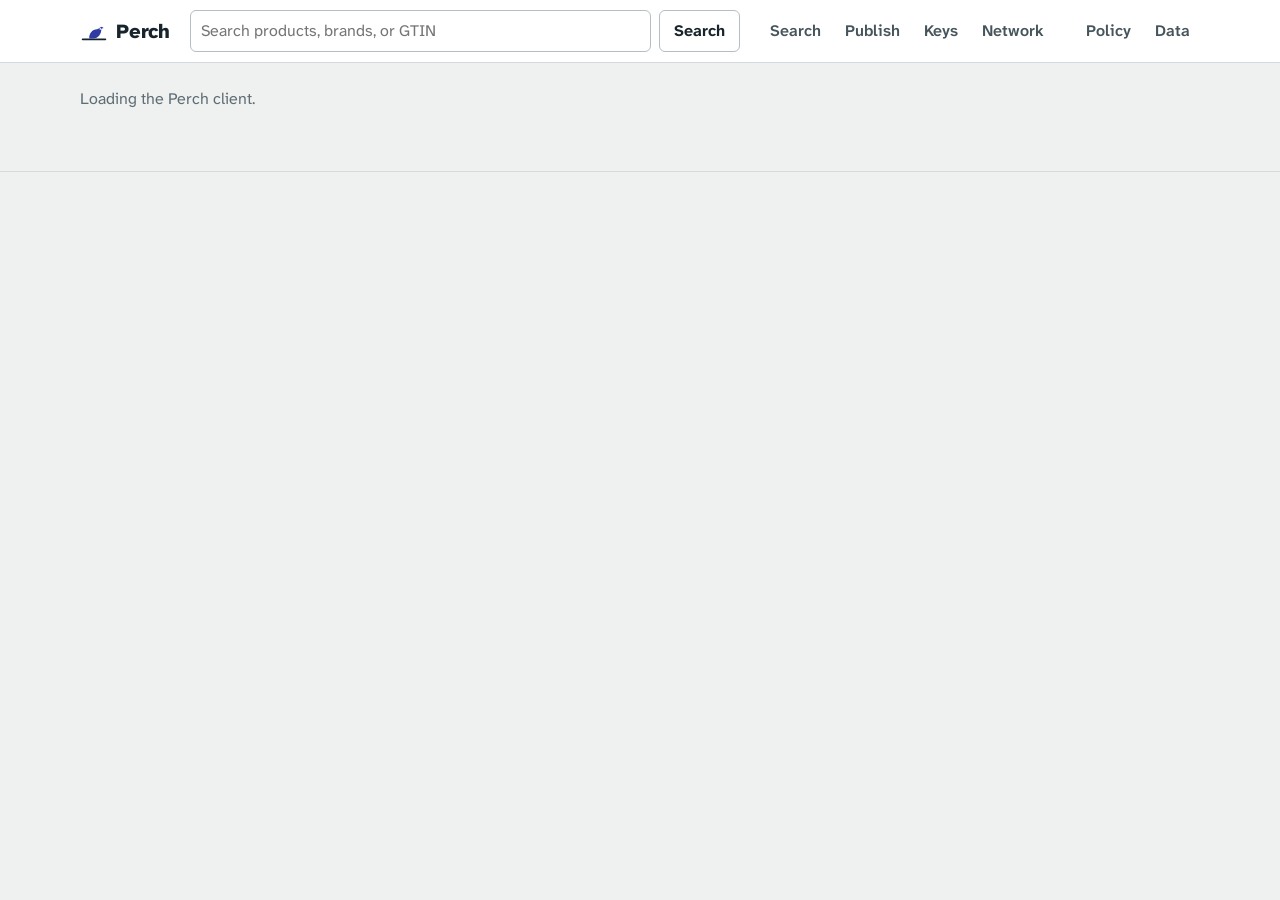
==== web/index.html @ 0206d56e "Web app shell on mock client; contract 8.2 additions Co-Authored-By: Claude Opus 5.5 <noreply@anthro" ====
<!doctype html>
<html lang="en">
<head>
  <meta charset="utf-8">
  <meta name="viewport" content="width=device-width, initial-scale=1">
  <meta name="color-scheme" content="light dark">
  <meta name="referrer" content="no-referrer">
  <meta http-equiv="Content-Security-Policy" content="default-src 'self'; script-src 'self' 'wasm-unsafe-eval'; style-src 'self'; img-src 'self' https: data: blob:; font-src 'self'; connect-src 'self' ws: wss: http: https:; object-src 'none'; base-uri 'none'; form-action 'none'">
  <title>Perch</title>
  <link rel="icon" href="icon.svg" type="image/svg+xml">
  <link rel="preload" href="fonts/atkinson-hyperlegible-next-latin-wght-normal.woff2" as="font" type="font/woff2" crossorigin>
  <link rel="stylesheet" href="styles.css">
  <script type="module" src="src/app.js"></script>
</head>
<body>
  <a class="skip-link" href="#main">Skip to content</a>
  <header class="topbar">
    <div class="topbar-inner">
      <a class="wordmark" href="#/search" aria-label="Perch, search">
        <svg class="mark" width="28" height="28" viewBox="0 0 32 32" aria-hidden="true" focusable="false">
          <path class="mark-branch" d="M3 25.5h26"/>
          <path class="mark-bird" d="M10.5 24.5c0-6 3.5-10.5 9-10.5 2 0 3.3-2.8 5.5-2.8l2 1.3-2.7.8c.4 5.8-3.4 11.2-9.3 11.2z"/>
          <circle class="mark-eye" cx="23.2" cy="13.6" r="0.9"/>
        </svg>
        <span>Perch</span>
      </a>
      <form class="topbar-search" role="search" id="topbar-search">
        <label class="visually-hidden" for="topbar-q">Search products</label>
        <input id="topbar-q" name="q" type="search" placeholder="Search products, brands, or GTIN" autocomplete="off" spellcheck="false">
        <button type="submit" class="button">Search</button>
      </form>
      <nav class="topnav" aria-label="Main">
        <ul>
          <li><a href="#/search" data-nav="search">Search</a></li>
          <li><a href="#/publish" data-nav="publish">Publish</a></li>
          <li><a href="#/keys" data-nav="keys">Keys</a></li>
          <li><a href="#/network" data-nav="network">Network <span class="nav-status" id="nav-net" aria-hidden="true"></span></a></li>
          <li><a href="#/policy" data-nav="policy">Policy</a></li>
          <li><a href="#/data" data-nav="data">Data</a></li>
        </ul>
      </nav>
    </div>
  </header>
  <div id="banner" class="banner-slot"></div>
  <main id="main" tabindex="-1">
    <p class="loading">Loading the Perch client.</p>
    <noscript><p>Perch runs on your device and needs JavaScript and WebAssembly.</p></noscript>
  </main>
  <footer class="footer" id="footer"></footer>
  <div id="live" class="visually-hidden" aria-live="polite"></div>
</body>
</html>
---- web/styles.css ----
/* Perch web app styles. No external resources. */

@font-face {
  font-family: 'Atkinson Hyperlegible Next';
  font-style: normal;
  font-display: swap;
  font-weight: 200 800;
  src: url('fonts/atkinson-hyperlegible-next-latin-wght-normal.woff2') format('woff2');
  unicode-range: U+0000-00FF, U+0131, U+0152-0153, U+02BB-02BC, U+02C6, U+02DA, U+02DC, U+0304, U+0308, U+0329, U+2000-206F, U+20AC, U+2122, U+2191, U+2193, U+2212, U+2215, U+FEFF, U+FFFD;
}
@font-face {
  font-family: 'Atkinson Hyperlegible Next';
  font-style: normal;
  font-display: swap;
  font-weight: 200 800;
  src: url('fonts/atkinson-hyperlegible-next-latin-ext-wght-normal.woff2') format('woff2');
  unicode-range: U+0100-02BA, U+02BD-02C5, U+02C7-02CC, U+02CE-02D7, U+02DD-02FF, U+0304, U+0308, U+0329, U+1D00-1DBF, U+1E00-1E9F, U+1EF2-1EFF, U+2020, U+20A0-20AB, U+20AD-20C0, U+2113, U+2C60-2C7F, U+A720-A7FF;
}
@font-face {
  font-family: 'Atkinson Hyperlegible Mono';
  font-style: normal;
  font-display: swap;
  font-weight: 200 800;
  src: url('fonts/atkinson-hyperlegible-mono-latin-wght-normal.woff2') format('woff2');
}

:root {
  color-scheme: light;
  --page: #eef1f0;
  --surface: #ffffff;
  --surface-2: #f6f8f7;
  --ink: #18242b;
  --ink-2: #46545c;
  --muted: #5f6c74;
  --line: #d3d9dc;
  --line-strong: #b4bec3;
  --accent: #2f3aa3;
  --accent-ink: #ffffff;
  --accent-tint: #e9eafb;
  --good: #17703e;
  --good-tint: #e3f3e8;
  --warn: #8a5300;
  --warn-tint: #fbf0d9;
  --bad: #a32b26;
  --bad-tint: #fbe7e5;
  --hidden-tint: #eceff1;
  --focus: #2f3aa3;
  --star: #b06c00;
  --star-off: #c9d0d3;
  /* Chart: validated categorical slots on the light surface. */
  --series-1: #2a78d6;
  --series-2: #eb6834;
  --series-3: #1baf7a;
  --series-4: #eda100;
  --grid: #e1e5e7;
  --axis: #b4bec3;
  --fp: #2f3aa3;
  --fp-bg: #e9eafb;

  --font: 'Atkinson Hyperlegible Next', system-ui, -apple-system, 'Segoe UI', sans-serif;
  --mono: 'Atkinson Hyperlegible Mono', ui-monospace, 'SFMono-Regular', Menlo, Consolas, monospace;
  --radius: 6px;
  --radius-lg: 10px;
  --gutter: 16px;
  --measure: 68ch;
  --max: 72rem;
}

@media (prefers-color-scheme: dark) {
  :root:not([data-theme='light']) {
    color-scheme: dark;
    --page: #131a1f;
    --surface: #1b252b;
    --surface-2: #212d34;
    --ink: #e6ecee;
    --ink-2: #b4c0c5;
    --muted: #93a0a6;
    --line: #33424a;
    --line-strong: #4a5b64;
    --accent: #a6abff;
    --accent-ink: #131a1f;
    --accent-tint: #262c55;
    --good: #5cc58a;
    --good-tint: #183224;
    --warn: #e7b257;
    --warn-tint: #33291a;
    --bad: #f08a83;
    --bad-tint: #3a2120;
    --hidden-tint: #222c31;
    --focus: #a6abff;
    --star: #e7b257;
    --star-off: #4a5b64;
    --series-1: #3987e5;
    --series-2: #d95926;
    --series-3: #199e70;
    --series-4: #c98500;
    --grid: #2a363c;
    --axis: #4a5b64;
    --fp: #a6abff;
    --fp-bg: #262c55;
  }
}
:root[data-theme='dark'] {
  color-scheme: dark;
  --page: #131a1f;
  --surface: #1b252b;
  --surface-2: #212d34;
  --ink: #e6ecee;
  --ink-2: #b4c0c5;
  --muted: #93a0a6;
  --line: #33424a;
  --line-strong: #4a5b64;
  --accent: #a6abff;
  --accent-ink: #131a1f;
  --accent-tint: #262c55;
  --good: #5cc58a;
  --good-tint: #183224;
  --warn: #e7b257;
  --warn-tint: #33291a;
  --bad: #f08a83;
  --bad-tint: #3a2120;
  --hidden-tint: #222c31;
  --focus: #a6abff;
  --star: #e7b257;
  --star-off: #4a5b64;
  --series-1: #3987e5;
  --series-2: #d95926;
  --series-3: #199e70;
  --series-4: #c98500;
  --grid: #2a363c;
  --axis: #4a5b64;
  --fp: #a6abff;
  --fp-bg: #262c55;
}

/* Base */

*, *::before, *::after { box-sizing: border-box; }

html { -webkit-text-size-adjust: 100%; text-size-adjust: 100%; }

body {
  margin: 0;
  background: var(--page);
  color: var(--ink);
  font-family: var(--font);
  font-size: 1rem;
  line-height: 1.5;
  overflow-wrap: anywhere;
}

h1, h2, h3 { line-height: 1.2; margin: 0 0 0.5em; font-weight: 700; }
h1 { font-size: 2rem; letter-spacing: -0.01em; }
h2 { font-size: 1.375rem; }
h3 { font-size: 1.0625rem; }
p { margin: 0 0 0.75em; max-width: var(--measure); }
ul, ol { padding-left: 1.25rem; }
a { color: var(--accent); text-underline-offset: 0.18em; text-decoration-thickness: 1px; }
a:hover { text-decoration-thickness: 2px; }
code, pre, .mono { font-family: var(--mono); font-size: 0.9em; }
pre { white-space: pre-wrap; overflow-wrap: anywhere; }
blockquote { margin: 0.5rem 0; padding: 0.25rem 0 0.25rem 0.75rem; border-left: 3px solid var(--line-strong); color: var(--ink-2); }
img { max-width: 100%; height: auto; }

:focus-visible {
  outline: 3px solid var(--focus);
  outline-offset: 2px;
  border-radius: 3px;
}
/* Headings receive focus only programmatically, after navigation. */
main:focus, h1:focus, h1:focus-visible { outline: none; }

.visually-hidden {
  position: absolute !important;
  width: 1px; height: 1px;
  padding: 0; margin: -1px;
  overflow: hidden; clip: rect(0 0 0 0);
  white-space: nowrap; border: 0;
}

.skip-link {
  position: absolute; left: var(--gutter); top: -3rem;
  background: var(--accent); color: var(--accent-ink);
  padding: 0.5rem 0.75rem; border-radius: var(--radius); z-index: 10;
}
.skip-link:focus { top: 0.5rem; }

.muted { color: var(--muted); }
.hint { color: var(--muted); font-size: 0.875rem; }
.good-text { color: var(--good); }
.warn-text { color: var(--warn); }
.bad-text { color: var(--bad); }
.plain { list-style: none; padding: 0; margin: 0; }
.sep { color: var(--muted); }

/* Top bar */

.topbar { background: var(--surface); border-bottom: 1px solid var(--line); }
.topbar-inner {
  max-width: var(--max);
  margin: 0 auto;
  padding: 0.625rem var(--gutter);
  display: grid;
  grid-template-columns: auto minmax(0, 1fr) auto;
  gap: 0.75rem 1.25rem;
  align-items: center;
}
.wordmark {
  display: inline-flex; align-items: center; gap: 0.5rem;
  color: var(--ink); text-decoration: none;
  font-weight: 800; font-size: 1.25rem; letter-spacing: -0.01em;
}
.mark-branch { stroke: var(--ink); stroke-width: 2; stroke-linecap: round; fill: none; }
.mark-bird { fill: var(--accent); }
.mark-eye { fill: var(--surface); }

.topbar-search { display: flex; gap: 0.5rem; min-width: 0; }
.topbar-search input { flex: 1; min-width: 0; }

.topnav ul { display: flex; flex-wrap: wrap; gap: 0.25rem; list-style: none; margin: 0; padding: 0; }
.topnav a {
  display: inline-flex; align-items: center; gap: 0.375rem;
  padding: 0.375rem 0.625rem; border-radius: var(--radius);
  color: var(--ink-2); text-decoration: none; font-weight: 600;
}
.topnav a:hover { background: var(--surface-2); color: var(--ink); }
.topnav a[aria-current='page'] { color: var(--accent); background: var(--accent-tint); }
.nav-status {
  font-size: 0.75rem; font-weight: 700; padding: 0 0.375rem; border-radius: 999px;
  background: var(--hidden-tint); color: var(--muted); font-variant-numeric: tabular-nums;
}
.nav-status[data-state='ok'] { background: var(--good-tint); color: var(--good); }
.nav-status[data-state='partial'] { background: var(--warn-tint); color: var(--warn); }
.nav-status[data-state='down'] { background: var(--bad-tint); color: var(--bad); }

@media (max-width: 860px) {
  .topbar-inner { grid-template-columns: auto minmax(0, 1fr); }
  .topnav { grid-column: 1 / -1; }
}
@media (max-width: 520px) {
  .topbar-inner { grid-template-columns: minmax(0, 1fr); }
  .topbar-search button { display: none; }
  .topnav ul { gap: 0; }
  .topnav a { padding: 0.375rem 0.5rem; }
}

/* Banners */

.banner-slot { max-width: var(--max); margin: 0 auto; padding: 0 var(--gutter); }
.banner { margin-top: 0.75rem; padding: 0.5rem 0.75rem; border-radius: var(--radius); font-size: 0.9375rem; }
.banner p { margin: 0; max-width: none; }
.banner-mock { background: var(--warn-tint); color: var(--ink); border: 1px solid var(--warn); }
.banner-warn { background: var(--bad-tint); border: 1px solid var(--bad); }

/* Layout */

main {
  display: block;
  max-width: var(--max);
  margin: 0 auto;
  padding: 1.5rem var(--gutter) 3rem;
}
.loading { color: var(--muted); }
.screen > .lede { color: var(--ink-2); font-size: 1.0625rem; }
.block { margin-top: 2.5rem; }
.block-head { display: flex; flex-wrap: wrap; gap: 0.5rem 1rem; align-items: baseline; justify-content: space-between; }
.panel {
  background: var(--surface);
  border: 1px solid var(--line);
  border-radius: var(--radius-lg);
  padding: 1rem 1.25rem;
  margin: 1rem 0;
}
.panel > h2:first-child { font-size: 1.125rem; }
.crumbs { color: var(--muted); font-size: 0.9375rem; margin-bottom: 0.25rem; }
.actions { display: flex; flex-wrap: wrap; gap: 0.5rem; align-items: center; }

/* Forms */

input, select, textarea, button { font: inherit; color: inherit; }
input[type='text'], input[type='search'], input[type='url'], input[type='number'], input[type='datetime-local'], input:not([type]), select, textarea {
  width: 100%;
  background: var(--surface);
  border: 1px solid var(--line-strong);
  border-radius: var(--radius);
  padding: 0.5rem 0.625rem;
  min-height: 2.5rem;
}
textarea { resize: vertical; }
input[type='file'] { max-width: 100%; width: 100%; font-size: 0.875rem; }
input:focus-visible, select:focus-visible, textarea:focus-visible { outline-offset: 0; border-color: var(--focus); }
.field { margin: 0 0 1rem; }
.field label, fieldset legend { display: block; font-weight: 700; margin-bottom: 0.25rem; }
.field .hint { margin: -0.125rem 0 0.375rem; }
.row { display: grid; grid-template-columns: repeat(auto-fit, minmax(12rem, 1fr)); gap: 0 1rem; }
fieldset { border: 1px solid var(--line); border-radius: var(--radius); padding: 0.75rem 1rem; margin: 0 0 1rem; min-width: 0; }
.check { display: flex; gap: 0.5rem; align-items: flex-start; margin: 0.5rem 0; }
.check input { width: 1.125rem; height: 1.125rem; margin-top: 0.2rem; accent-color: var(--accent); flex: none; }
.check label { font-weight: 600; }
.inline-check { display: inline-flex; align-items: center; gap: 0.25rem; margin-right: 0.75rem; font-family: var(--mono); font-size: 0.875rem; }
.inline-check input { accent-color: var(--accent); }

.button {
  display: inline-flex; align-items: center; justify-content: center; gap: 0.375rem;
  min-height: 2.5rem; padding: 0.375rem 0.875rem;
  border: 1px solid var(--line-strong); border-radius: var(--radius);
  background: var(--surface); color: var(--ink);
  font-weight: 700; text-decoration: none; cursor: pointer;
}
.button:hover { background: var(--surface-2); border-color: var(--ink-2); }
.button.primary { background: var(--accent); border-color: var(--accent); color: var(--accent-ink); }
.button.primary:hover { filter: brightness(1.08); }
.button.danger { color: var(--bad); border-color: var(--bad); }
.button.small { min-height: 2rem; padding: 0.125rem 0.625rem; font-size: 0.875rem; }
.button:disabled, .button[disabled] { opacity: 0.5; cursor: not-allowed; filter: none; }
.quiet-link { color: var(--muted); font-size: 0.875rem; }

.chip {
  border: 1px solid var(--line-strong); background: var(--surface); color: var(--ink-2);
  border-radius: 999px; padding: 0.25rem 0.75rem; min-height: 2rem; cursor: pointer; font-weight: 600; font-size: 0.875rem;
}
.chip[aria-pressed='true'] { background: var(--accent-tint); border-color: var(--accent); color: var(--accent); }

.rating-input { display: flex; flex-wrap: wrap; gap: 0.5rem; }
.rating-input legend { width: 100%; }
.rating-option { display: inline-flex; align-items: center; gap: 0.375rem; padding: 0.25rem 0.75rem; border: 1px solid var(--line-strong); border-radius: var(--radius); cursor: pointer; font-weight: 700; }
.rating-option:has(input:checked) { border-color: var(--accent); background: var(--accent-tint); color: var(--accent); }
.rating-option input { accent-color: var(--accent); }

/* Search */

.search-form { display: grid; grid-template-columns: minmax(0, 1fr) minmax(10rem, 16rem) auto; gap: 0 0.75rem; align-items: end; margin: 1rem 0; }
.search-form .field { margin-bottom: 0; }
@media (max-width: 640px) { .search-form { grid-template-columns: minmax(0, 1fr); gap: 0.75rem; } }
.result-count { color: var(--muted); margin-top: 1rem; }
.results { list-style: none; padding: 0; margin: 0; border-top: 1px solid var(--line); }
.hit {
  display: grid; grid-template-columns: minmax(0, 1fr) minmax(12rem, 16rem);
  gap: 0.5rem 1.5rem; padding: 1rem 0; border-bottom: 1px solid var(--line);
}
@media (max-width: 640px) { .hit { grid-template-columns: minmax(0, 1fr); } }
.hit-name { font-size: 1.1875rem; margin-bottom: 0.125rem; }
.hit-name a { color: var(--ink); text-decoration: none; }
.hit-name a:hover { color: var(--accent); text-decoration: underline; }
.hit-meta { color: var(--ink-2); margin-bottom: 0.25rem; }
.hit-side p { margin: 0 0 0.25rem; }
.hit-mean { font-size: 1.5rem; font-weight: 800; }
.hit-of { color: var(--muted); }
.hit-count { color: var(--ink-2); font-size: 0.875rem; display: block; }
.hit-rating.none { color: var(--muted); font-size: 0.875rem; }
.hit-price strong { font-size: 1.125rem; }
.why summary { color: var(--muted); font-size: 0.875rem; cursor: pointer; }
.why ul { margin: 0.25rem 0 0; font-size: 0.875rem; color: var(--ink-2); }

.empty { padding: 2rem 0; }
.empty-title { font-size: 1.25rem; font-weight: 700; }

/* Product */

.product-head h1 { font-size: clamp(1.75rem, 1.2rem + 2vw, 2.5rem); max-width: 30ch; }
.product-sub { color: var(--ink-2); }
.product-sub .brand { font-weight: 700; color: var(--ink); }
.product-sub .key { font-family: var(--mono); font-size: 0.875rem; color: var(--muted); margin-left: 0.5rem; }
.summary-grid { display: grid; grid-template-columns: repeat(auto-fit, minmax(min(100%, 20rem), 1fr)); gap: 1rem; margin-top: 1rem; }
.summary-grid .panel { margin: 0; }
.headline-rating { margin: 0; display: flex; align-items: baseline; gap: 0.25rem; }
.headline-rating .big, .price-range .big {
  font-size: 3.5rem; line-height: 1; font-weight: 800; letter-spacing: -0.03em; color: var(--ink);
}
.headline-rating .of { font-size: 1.25rem; color: var(--muted); font-weight: 700; }
.headline-rating.none { display: block; color: var(--muted); font-size: 1rem; }
.headline-sub { color: var(--ink-2); margin-top: 0.25rem; }
.price-range { margin-bottom: 0.75rem; }
.price-range .range { margin: 0; display: flex; flex-wrap: wrap; align-items: baseline; gap: 0.25rem 0.5rem; }
.price-range .range strong:not(.big) { font-size: 1.75rem; font-weight: 800; }
.price-range .to { color: var(--muted); }

.histogram { border-collapse: collapse; width: 100%; max-width: 24rem; margin: 0.75rem 0; font-size: 0.875rem; }
.histogram th { text-align: left; font-weight: 600; color: var(--ink-2); white-space: nowrap; padding: 0.125rem 0.75rem 0.125rem 0; width: 4.5rem; }
.histogram .bar-cell { width: 100%; padding: 0.1875rem 0; }
.histogram .bar { display: block; height: 0.625rem; background: var(--accent); border-radius: 0 3px 3px 0; }
.histogram .bar[data-w='0'] { display: none; }
.histogram .num { padding-left: 0.75rem; }
.num { text-align: right; font-variant-numeric: tabular-nums; }
.secondary-ratings { margin: 0.5rem 0; display: grid; gap: 0.25rem; }
.secondary-ratings > div { display: flex; flex-wrap: wrap; justify-content: space-between; gap: 0.25rem 1rem; border-top: 1px solid var(--line); padding-top: 0.375rem; }
.secondary-ratings dt { color: var(--ink-2); display: inline-flex; align-items: center; gap: 0.375rem; }
.secondary-ratings dd { margin: 0; font-weight: 700; }

.listings { list-style: none; padding: 0; margin: 0; display: grid; gap: 0.75rem; }
.listing { background: var(--surface); border: 1px solid var(--line); border-radius: var(--radius-lg); padding: 0.875rem 1rem; }
.listing.status-hidden, .listing.status-unavailable, .listing.status-retracted { background: var(--hidden-tint); }
.listing-head { display: flex; flex-wrap: wrap; justify-content: space-between; gap: 0.5rem 1rem; }
.listing-who { min-width: 0; }
.listing-title { color: var(--ink-2); margin: 0.25rem 0 0; }
.listing-price { text-align: right; margin-left: auto; }
@media (max-width: 520px) { .listing-price { text-align: left; margin-left: 0; } }
.listing-price .price { font-size: 1.375rem; font-weight: 800; margin: 0; }
.listing-price .muted { margin: 0; font-size: 0.875rem; }
.status-hidden .listing-price .price { color: var(--muted); text-decoration: line-through; text-decoration-thickness: 1px; }
.listing-links { display: flex; flex-wrap: wrap; gap: 0.25rem 1rem; align-items: center; margin: 0.5rem 0 0; font-size: 0.9375rem; }

.badges { display: flex; flex-wrap: wrap; gap: 0.375rem; margin: 0.5rem 0; }
.badge {
  display: inline-flex; align-items: center; gap: 0.25rem;
  padding: 0.0625rem 0.5rem; border-radius: 999px; font-size: 0.8125rem; font-weight: 700;
  border: 1px solid transparent; max-width: 100%;
}
.badge .icon { width: 0.875rem; height: 0.875rem; }
.badge-verified { background: var(--accent-tint); color: var(--accent); }
.badge-good { background: var(--good-tint); color: var(--good); }
.badge-warn { background: var(--warn-tint); color: var(--warn); }
.badge-bad { background: var(--bad-tint); color: var(--bad); }
.badge-muted { background: var(--hidden-tint); color: var(--muted); border-color: var(--line); }

.icon { width: 1rem; height: 1rem; fill: none; stroke: currentColor; stroke-width: 1.5; stroke-linecap: round; stroke-linejoin: round; flex: none; vertical-align: -0.15em; }

.notice {
  display: flex; gap: 0.625rem; align-items: flex-start;
  border-radius: var(--radius); padding: 0.625rem 0.75rem; margin: 0.625rem 0;
  border: 1px solid var(--line); background: var(--surface-2);
}
.notice-icon { width: 1.25rem; height: 1.25rem; margin-top: 0.1rem; }
.notice-body { min-width: 0; }
.notice-body > :last-child { margin-bottom: 0; }
.notice-title { font-weight: 800; margin-bottom: 0.25rem; }
.notice-info { border-color: var(--accent); background: var(--accent-tint); }
.notice-info .notice-icon { color: var(--accent); }
.notice-good { border-color: var(--good); background: var(--good-tint); }
.notice-good .notice-icon { color: var(--good); }
.notice-warn { border-color: var(--warn); background: var(--warn-tint); }
.notice-warn .notice-icon { color: var(--warn); }
.notice-bad { border-color: var(--bad); background: var(--bad-tint); }
.notice-bad .notice-icon { color: var(--bad); }
.notice-hidden, .notice-muted { border-style: dashed; border-color: var(--line-strong); background: var(--surface); }
.notice-hidden .notice-icon, .notice-muted .notice-icon { color: var(--ink-2); }
.appeal blockquote { border-left-color: var(--accent); }

.author-chip { display: inline-flex; flex-wrap: wrap; align-items: center; gap: 0.25rem 0.375rem; color: var(--ink); text-decoration: none; vertical-align: middle; max-width: 100%; }
a.author-chip:hover .author-name { text-decoration: underline; }
.author-name { font-weight: 700; }
.author-name.unnamed { font-weight: 400; color: var(--muted); font-style: italic; }
.author-key { color: var(--muted); font-size: 0.8125rem; }
.fingerprint { flex: none; border-radius: 3px; }
.fp-bg { fill: var(--fp-bg); }
.fp-cell { fill: var(--fp); }
.hex { font-family: var(--mono); font-size: 0.875em; }
.hex-full { word-break: break-all; display: inline-block; max-width: 100%; }
.host { font-family: var(--mono); font-size: 0.875em; }
a.external { display: inline-flex; flex-wrap: wrap; gap: 0.25rem; align-items: baseline; }

.reviews { list-style: none; padding: 0; margin: 0; }
.review { padding: 1rem 0; border-bottom: 1px solid var(--line); }
.review:first-child { border-top: 1px solid var(--line); }
.review.not-counted { opacity: 0.86; }
.review-head { display: flex; flex-wrap: wrap; gap: 0.25rem 0.75rem; align-items: baseline; }
.review-title { margin: 0; font-size: 1.0625rem; }
.review-meta { margin: 0.25rem 0; }
.review-text { white-space: pre-line; }
.review-foot { font-size: 0.875rem; display: flex; flex-wrap: wrap; gap: 0.25rem 0.75rem; align-items: center; margin: 0; }
.stars { color: var(--star); letter-spacing: 0.05em; font-size: 1.0625rem; white-space: nowrap; }
.star { color: var(--star-off); }
.star.on { color: var(--star); }
.review-filter { display: flex; flex-wrap: wrap; gap: 0.5rem; margin: 0.5rem 0 1rem; }

.facts { margin: 0; display: grid; gap: 0; }
.fact-row { display: grid; grid-template-columns: minmax(8rem, 12rem) minmax(0, 1fr); gap: 0.25rem 1rem; padding: 0.5rem 0; border-bottom: 1px solid var(--line); }
@media (max-width: 560px) { .fact-row { grid-template-columns: minmax(0, 1fr); } }
.fact-row dt { color: var(--ink-2); font-weight: 600; }
.fact-row dd { margin: 0; min-width: 0; }
.fact-sources { display: inline; }
.fact-sources summary { display: inline; cursor: pointer; color: var(--muted); font-size: 0.8125rem; list-style: none; }
.fact-sources summary::-webkit-details-marker { display: none; }
.fact-sources summary::before { content: '('; }
.fact-sources summary::after { content: ')'; }
.fact-sources.has-conflicts summary { color: var(--warn); font-weight: 700; }
.fact-sources[open] { display: block; margin-top: 0.25rem; }
.source-list { list-style: none; padding: 0; margin: 0.25rem 0; font-size: 0.875rem; }
.source-list li { margin: 0.125rem 0; }
.conflicts { border-left: 3px solid var(--warn); padding-left: 0.625rem; margin-top: 0.5rem; }
.conflicts-title { font-weight: 700; font-size: 0.875rem; margin: 0; }
.conflict-value { margin: 0.25rem 0 0; }
.description { margin-top: 1rem; }

.images { display: grid; grid-template-columns: repeat(auto-fill, minmax(12rem, 1fr)); gap: 0.75rem; }
.product-image {
  margin: 0; background: var(--surface); border: 1px dashed var(--line-strong); border-radius: var(--radius-lg);
  padding: 0.75rem; min-height: 10rem; display: flex; flex-direction: column; justify-content: center; gap: 0.25rem;
}
.product-image img { border-radius: var(--radius); }
.product-image p { margin: 0; font-size: 0.875rem; }
.placeholder-icon { width: 1.5rem; height: 1.5rem; color: var(--muted); }
figcaption { font-size: 0.8125rem; color: var(--muted); }

/* Chart */

.chart { margin: 1rem 0 2rem; }
.chart-title { font-weight: 700; margin-bottom: 0.5rem; font-size: 1rem; color: var(--ink); }
.chart-legend { list-style: none; display: flex; flex-wrap: wrap; gap: 0.25rem 1.25rem; padding: 0; margin: 0 0 0.25rem; font-size: 0.875rem; }
.chart-legend li { display: inline-flex; align-items: center; gap: 0.375rem; }
.chart-key { font-size: 0.8125rem; color: var(--muted); display: flex; flex-wrap: wrap; gap: 0.25rem; align-items: center; }
.key-line { display: inline-block; width: 1rem; height: 2px; border-radius: 1px; background: currentColor; vertical-align: middle; flex: none; }
.key-circle { display: inline-block; width: 8px; height: 8px; border-radius: 50%; background: var(--ink-2); margin-left: 0.25rem; }
.key-diamond { display: inline-block; width: 8px; height: 8px; background: var(--ink-2); transform: rotate(45deg); margin-left: 0.75rem; }
.chart-plot { position: relative; background: var(--surface); border: 1px solid var(--line); border-radius: var(--radius-lg); padding: 0.5rem 0; min-height: 236px; }
.chart-plot:focus-visible { outline-offset: 2px; }
.chart-svg { display: block; width: 100%; height: auto; }
.chart-svg .grid line { stroke: var(--grid); stroke-width: 1; }
.chart-svg .grid .baseline { stroke: var(--axis); }
.chart-svg .tick { fill: var(--muted); font-size: 11px; font-family: var(--font); font-variant-numeric: tabular-nums; }
.chart-svg .line { fill: none; stroke-width: 2; stroke-linejoin: round; stroke-linecap: round; }
.chart-svg .dot { stroke: var(--surface); stroke-width: 2; }
.chart-svg .end-label { fill: var(--ink); font-size: 12px; font-weight: 700; font-family: var(--font); }
.chart-svg .crosshair { stroke: var(--ink-2); stroke-width: 1; pointer-events: none; }
.chart-svg .hit { fill: transparent; cursor: crosshair; }
.series-1 { color: var(--series-1); }
.series-2 { color: var(--series-2); }
.series-3 { color: var(--series-3); }
.series-4 { color: var(--series-4); }
.chart-svg .series .line { stroke: currentColor; }
.chart-svg .series .dot { fill: currentColor; }
.chart-tooltip {
  position: absolute; top: 0.5rem; min-width: 12rem; max-width: 16rem; pointer-events: none;
  background: var(--surface); border: 1px solid var(--line-strong); border-radius: var(--radius);
  padding: 0.375rem 0.625rem; font-size: 0.8125rem; box-shadow: 0 2px 8px rgb(0 0 0 / 0.12);
}
.chart-tooltip p { margin: 0.125rem 0; display: flex; align-items: center; gap: 0.375rem; }
.tt-date { color: var(--muted); }
.tt-row strong { font-variant-numeric: tabular-nums; }
.tt-label { color: var(--ink-2); overflow: hidden; text-overflow: ellipsis; white-space: nowrap; }
.chart-table summary { cursor: pointer; color: var(--accent); margin-top: 0.5rem; }
.table-scroll { overflow-x: auto; max-width: 100%; }
table { border-collapse: collapse; font-size: 0.9375rem; }
.table-scroll table, .peers, .log-table, .diff { width: 100%; }
th, td { text-align: left; padding: 0.375rem 0.75rem 0.375rem 0; border-bottom: 1px solid var(--line); vertical-align: top; }
thead th { color: var(--ink-2); font-weight: 700; border-bottom-color: var(--line-strong); }
td.num, th.num { text-align: right; }

/* Keys, network, policy, data */

.key-id { display: flex; gap: 1rem; align-items: flex-start; }
.key-id .label, .policy-hash .label { font-weight: 700; margin: 0 0 0.25rem; }
.state { font-weight: 700; }
.state-live { color: var(--good); }
.state-connecting, .state-syncing, .state-backoff { color: var(--warn); }
.state-closed, .state-error { color: var(--bad); }
.attestor-row { display: grid; gap: 0.5rem; padding: 0.75rem 0; border-bottom: 1px solid var(--line); }
.att-key { display: grid; gap: 0.25rem; }
.att-cutoff { display: flex; flex-wrap: wrap; align-items: center; gap: 0.5rem; font-size: 0.875rem; }
.att-cutoff input { width: 8rem; }
.attestor-row .button { justify-self: start; }
.json { background: var(--surface-2); border: 1px solid var(--line); border-radius: var(--radius); padding: 0.75rem; font-size: 0.8125rem; max-height: 32rem; overflow: auto; }
.json.small { padding: 0.25rem 0.5rem; margin: 0; max-height: 12rem; }
.stat-row { display: grid; grid-template-columns: repeat(auto-fill, minmax(8.5rem, 1fr)); gap: 0.75rem; margin: 1rem 0; }
.stat { background: var(--surface); border: 1px solid var(--line); border-radius: var(--radius-lg); padding: 0.625rem 0.875rem; }
.stat dt { color: var(--ink-2); font-size: 0.875rem; }
.stat dd { margin: 0; font-size: 1.5rem; font-weight: 800; }
.related { display: flex; flex-wrap: wrap; gap: 0.5rem; }
.kind-tabs ul { list-style: none; display: flex; flex-wrap: wrap; gap: 0.25rem; padding: 0; margin: 1rem 0; border-bottom: 1px solid var(--line); }
.kind-tabs a { display: inline-block; padding: 0.5rem 0.75rem; text-decoration: none; color: var(--ink-2); font-weight: 600; border-bottom: 3px solid transparent; margin-bottom: -1px; }
.kind-tabs a[aria-current='page'] { color: var(--accent); border-bottom-color: var(--accent); }
.signing-as { color: var(--ink-2); }
.record-preview summary { cursor: pointer; color: var(--accent); }
.picked { margin-top: -0.5rem; }
.receipt-json { user-select: all; }
.errors { font-size: 0.875rem; }
.author-head { display: flex; gap: 1rem; align-items: center; margin-bottom: 0.5rem; }
.author-head h1 { margin: 0; }
.author-head p { margin: 0.25rem 0 0; }

/* Footer */

.footer { border-top: 1px solid var(--line); background: var(--surface); color: var(--ink-2); font-size: 0.875rem; }
.build-info { max-width: var(--max); margin: 0 auto; padding: 0.75rem var(--gutter) 0; display: flex; flex-wrap: wrap; gap: 0.25rem 2rem; }
.build-info div { display: flex; gap: 0.5rem; }
.build-info dt { color: var(--muted); }
.build-info dd { margin: 0; }
.footer-note { max-width: var(--max); margin: 0 auto; padding: 0.375rem var(--gutter) 1rem; }

@media (prefers-reduced-motion: reduce) {
  *, *::before, *::after { transition: none !important; animation: none !important; scroll-behavior: auto !important; }
}

@media (forced-colors: active) {
  .badge, .notice, .chip, .nav-status { border: 1px solid CanvasText; }
  .histogram .bar { background: CanvasText; }
  .chart-svg .series .line { stroke: CanvasText; }
  .chart-svg .series .dot { fill: CanvasText; }
}

@media print {
  .topbar, .footer, .banner-slot, .review-filter, .actions { display: none; }
  body { background: #fff; }
}
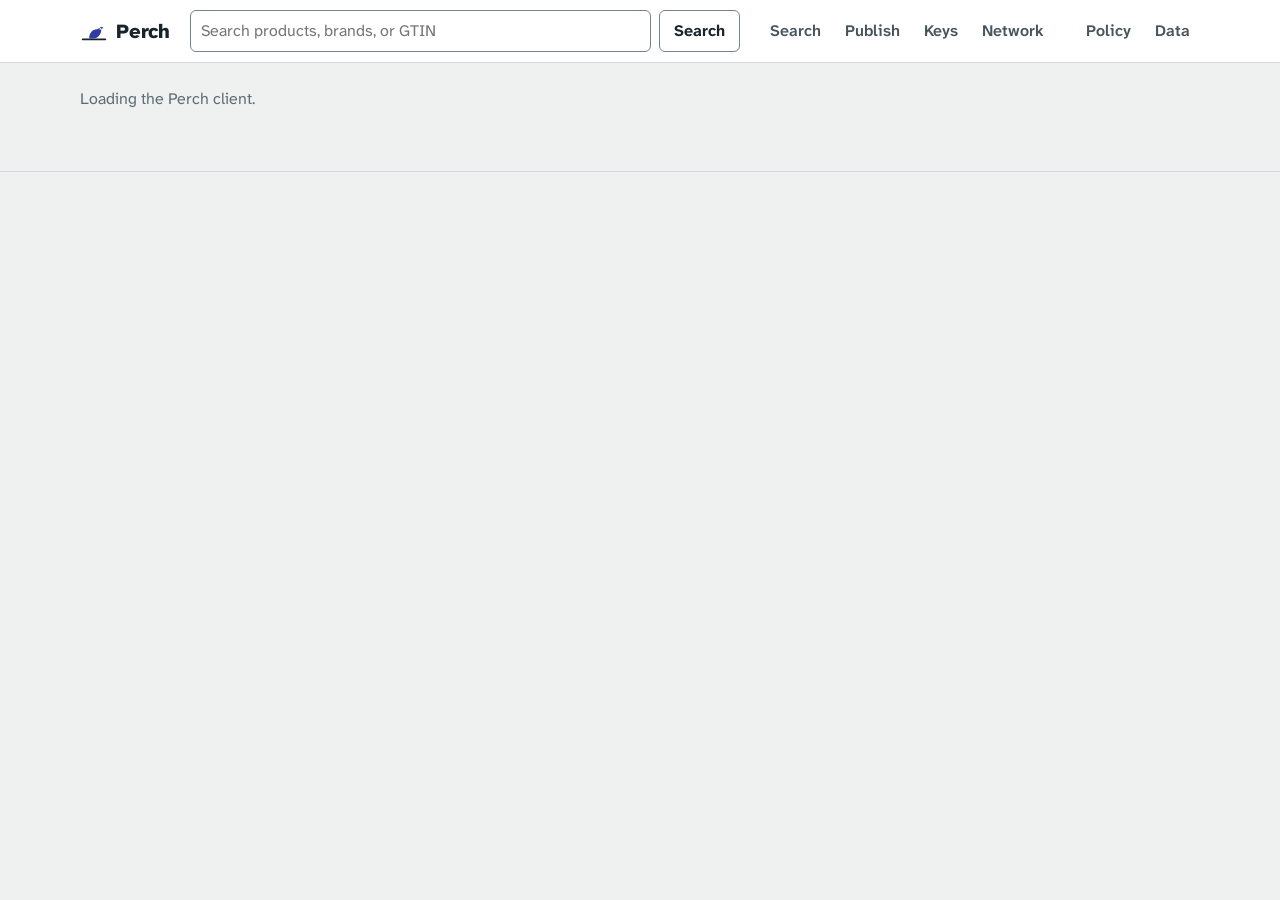
==== commit 889195da: "Apply UX spec changes C1-C16 to web app and extension Co-Authored-By: Claude Opus 5.5 <noreply@anthr" ====
--- a/web/index.html
+++ b/web/index.html
@@ -13,7 +13,7 @@
   <script type="module" src="src/app.js"></script>
 </head>
 <body>
-  <a class="skip-link" href="#main">Skip to content</a>
+  <a class="skip-link" href="#main" id="skip-link">Skip to content</a>
   <header class="topbar">
     <div class="topbar-inner">
       <a class="wordmark" href="#/search" aria-label="Perch, search">
@@ -29,8 +29,9 @@
         <input id="topbar-q" name="q" type="search" placeholder="Search products, brands, or GTIN" autocomplete="off" spellcheck="false">
         <button type="submit" class="button">Search</button>
       </form>
-      <nav class="topnav" aria-label="Main">
-        <ul>
+      <nav class="topnav" aria-label="Main" id="topnav">
+        <button type="button" class="menu-button" id="menu-button" aria-expanded="false" aria-controls="topnav-list">Menu <span class="nav-status" id="nav-net-menu" aria-hidden="true"></span></button>
+        <ul id="topnav-list">
           <li><a href="#/search" data-nav="search">Search</a></li>
           <li><a href="#/publish" data-nav="publish">Publish</a></li>
           <li><a href="#/keys" data-nav="keys">Keys</a></li>
--- a/web/styles.css
+++ b/web/styles.css
@@ -33,7 +33,7 @@
   --ink-2: #46545c;
   --muted: #5f6c74;
   --line: #d3d9dc;
-  --line-strong: #b4bec3;
+  --line-strong: #76838a;
   --accent: #2f3aa3;
   --accent-ink: #ffffff;
   --accent-tint: #e9eafb;
@@ -46,14 +46,14 @@
   --hidden-tint: #eceff1;
   --focus: #2f3aa3;
   --star: #b06c00;
-  --star-off: #c9d0d3;
-  /* Chart: validated categorical slots on the light surface. */
+  --star-off: #76838a;
+  /* Chart: 3 categorical slots, validated all-pairs for color-vision
+     deficiency and 3:1 contrast on the light surface. */
   --series-1: #2a78d6;
-  --series-2: #eb6834;
-  --series-3: #1baf7a;
-  --series-4: #eda100;
+  --series-2: #c75a1c;
+  --series-3: #0f8a5f;
   --grid: #e1e5e7;
-  --axis: #b4bec3;
+  --axis: #76838a;
   --fp: #2f3aa3;
   --fp-bg: #e9eafb;
 
@@ -76,7 +76,7 @@
     --ink-2: #b4c0c5;
     --muted: #93a0a6;
     --line: #33424a;
-    --line-strong: #4a5b64;
+    --line-strong: #71838c;
     --accent: #a6abff;
     --accent-ink: #131a1f;
     --accent-tint: #262c55;
@@ -89,13 +89,12 @@
     --hidden-tint: #222c31;
     --focus: #a6abff;
     --star: #e7b257;
-    --star-off: #4a5b64;
+    --star-off: #71838c;
     --series-1: #3987e5;
     --series-2: #d95926;
     --series-3: #199e70;
-    --series-4: #c98500;
     --grid: #2a363c;
-    --axis: #4a5b64;
+    --axis: #71838c;
     --fp: #a6abff;
     --fp-bg: #262c55;
   }
@@ -109,7 +108,7 @@
   --ink-2: #b4c0c5;
   --muted: #93a0a6;
   --line: #33424a;
-  --line-strong: #4a5b64;
+  --line-strong: #71838c;
   --accent: #a6abff;
   --accent-ink: #131a1f;
   --accent-tint: #262c55;
@@ -122,13 +121,12 @@
   --hidden-tint: #222c31;
   --focus: #a6abff;
   --star: #e7b257;
-  --star-off: #4a5b64;
+  --star-off: #71838c;
   --series-1: #3987e5;
   --series-2: #d95926;
   --series-3: #199e70;
-  --series-4: #c98500;
   --grid: #2a363c;
-  --axis: #4a5b64;
+  --axis: #71838c;
   --fp: #a6abff;
   --fp-bg: #262c55;
 }
@@ -237,11 +235,25 @@
   .topbar-inner { grid-template-columns: auto minmax(0, 1fr); }
   .topnav { grid-column: 1 / -1; }
 }
-@media (max-width: 520px) {
-  .topbar-inner { grid-template-columns: minmax(0, 1fr); }
+/* Below 600 px the main nav collapses into a Menu disclosure button. */
+.menu-button { display: none; }
+@media (max-width: 599px) {
+  .topbar-inner { grid-template-columns: minmax(0, 1fr) auto; }
+  .topbar-search { grid-column: 1 / -1; grid-row: 2; }
   .topbar-search button { display: none; }
-  .topnav ul { gap: 0; }
-  .topnav a { padding: 0.375rem 0.5rem; }
+  .topnav { grid-column: 2; grid-row: 1; justify-self: end; }
+  .menu-button {
+    display: inline-flex; align-items: center; gap: 0.375rem;
+    min-height: 2.5rem; padding: 0.375rem 0.75rem; border-radius: var(--radius);
+    border: 1px solid var(--line-strong); background: var(--surface); color: var(--ink); font-weight: 700; cursor: pointer;
+  }
+  .topnav ul { display: none; }
+  .topnav.open ul {
+    display: flex; flex-direction: column; position: absolute; right: var(--gutter); left: var(--gutter); z-index: 20;
+    margin-top: 0.375rem; padding: 0.375rem; background: var(--surface); border: 1px solid var(--line-strong); border-radius: var(--radius-lg);
+  }
+  .topnav.open a { padding: 0.625rem 0.75rem; }
+  .topbar { position: relative; }
 }
 
 /* Banners */
@@ -516,7 +528,6 @@
 .series-1 { color: var(--series-1); }
 .series-2 { color: var(--series-2); }
 .series-3 { color: var(--series-3); }
-.series-4 { color: var(--series-4); }
 .chart-svg .series .line { stroke: currentColor; }
 .chart-svg .series .dot { fill: currentColor; }
 .chart-tooltip {
@@ -592,3 +603,39 @@
   .topbar, .footer, .banner-slot, .review-filter, .actions { display: none; }
   body { background: #fff; }
 }
+
+/* Author records and flags */
+.chain-list { display: grid; gap: 0; }
+.chain { display: flex; flex-wrap: wrap; align-items: baseline; gap: 0.25rem 0.75rem; padding: 0.5rem 0; border-bottom: 1px solid var(--line); }
+.chain-kind { color: var(--ink-2); font-size: 0.875rem; min-width: 7rem; }
+.log-details > summary { cursor: pointer; }
+h2.inline { display: inline; font-size: 1.125rem; }
+.flag-list summary { cursor: pointer; color: var(--accent); font-size: 0.9375rem; }
+.flags li { padding: 0.375rem 0; border-top: 1px solid var(--line); }
+.flags li.not-counted { opacity: 0.8; }
+.flag-note { margin: 0.25rem 0 0; color: var(--ink-2); font-size: 0.875rem; }
+.ships { font-size: 0.8125rem; }
+.search-form:has(#search-currency) { grid-template-columns: minmax(0, 1fr) minmax(10rem, 14rem) minmax(7rem, 10rem) auto; }
+@media (max-width: 640px) { .search-form:has(#search-currency) { grid-template-columns: minmax(0, 1fr); } }
+
+/* Text-style buttons: histogram rows, raw toggles. */
+.link-button {
+  border: 0; background: none; padding: 0.125rem 0; color: var(--accent); font: inherit; font-weight: 600;
+  text-decoration: underline; text-underline-offset: 0.18em; cursor: pointer; min-height: 1.5rem;
+}
+.link-button:hover { text-decoration-thickness: 2px; }
+.histogram.no-bars td.num { text-align: left; padding-left: 0.5rem; }
+.radio-row { display: flex; flex-wrap: wrap; gap: 0.25rem 1rem; border: 0; padding: 0; margin: 0 0 0.5rem; }
+.radio-row legend { font-weight: 700; margin-bottom: 0.25rem; width: 100%; }
+.radio-row .radio { display: inline-flex; align-items: center; gap: 0.375rem; }
+.radio-row input { accent-color: var(--accent); width: 1.125rem; height: 1.125rem; }
+.chart-choice { color: var(--ink-2); font-size: 0.875rem; margin: 0 0 0.25rem; }
+.chart-chooser summary { cursor: pointer; color: var(--accent); font-weight: 600; }
+.chart-chooser ul { margin: 0.25rem 0 0.5rem; }
+.moderated-hits { margin-top: 1.5rem; }
+.moderated-hits > summary { cursor: pointer; color: var(--ink-2); font-weight: 600; }
+.why-score { font-weight: 700; font-size: 0.875rem; margin: 0.25rem 0; }
+.legal-name { color: var(--ink-2); }
+.checksum-note { margin-left: 0.25rem; }
+.receipt-share p { margin-bottom: 0.25rem; }
+.node-lines { font-size: 0.9375rem; margin: 0.25rem 0 0.5rem; }
